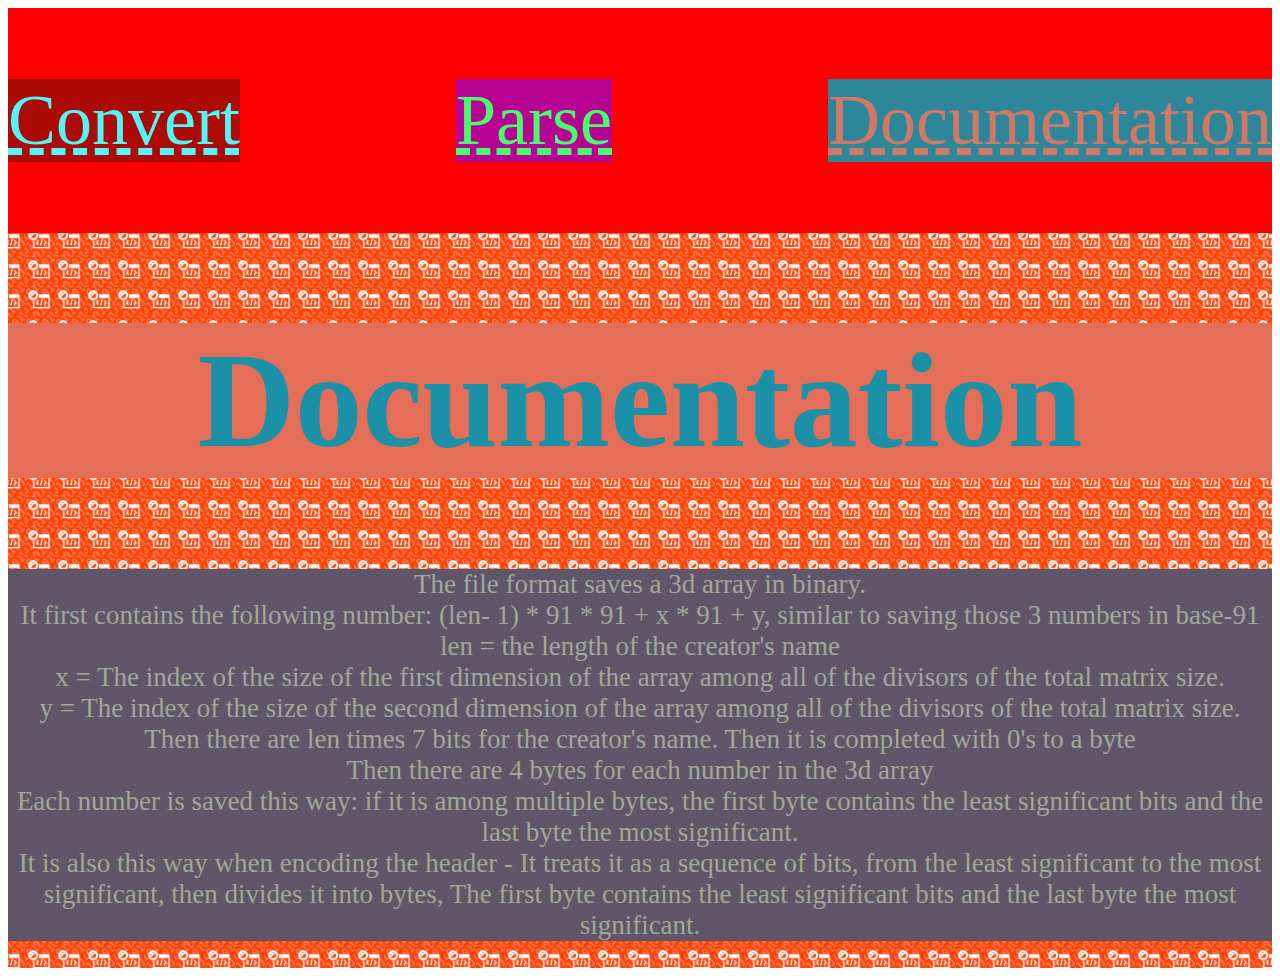
==== Week3/Frontend/documentation.html @ b1791a30 "Added frontend" ====
<!DOCTYPE html>
<html lang="en">
    <head>
        <meta charset="UTF-8">
        <title>Documentation</title>
        <link href="Styles/documentation.css" rel="stylesheet" type="text/css" />
    </head>
    <body>
        <div class="navigation">
            <a href="convert.html" class="nav-link random">Convert</a>
            <a href="parse.html" class="nav-link random">Parse</a>    
            <a href="documentation.html" class="nav-link random">Documentation</a>
        </div>
        <div class="main">
            <h1 class="title random">Documentation</h1>
            <p class="paragraph random">
                The file format saves a 3d array in binary. <br />
                It first contains the following number: (len- 1) * 91 * 91 + x * 91 + y, similar to saving those 3 numbers in base-91 <br />
                len = the length of the creator's name <br />
                x = The index of the size of the first dimension of the array among all of the divisors of the total matrix size. <br />
                y = The index of the size of the second dimension of the array among all of the divisors of the total matrix size. <br />
                Then there are len times 7 bits for the creator's name. Then it is completed with 0's to a byte <br />
                Then there are 4 bytes for each number in the 3d array <br />
                Each number is saved this way: if it is among multiple bytes, the first byte contains the least significant bits and the last byte the most significant. <br />
                It is also this way when encoding the header - It treats it as a sequence of bits, from the least significant to the most significant, then divides it into bytes,
                The first byte contains the least significant bits and the last byte the most significant. <br />
            </p>
        </div>
        <script src="Scripts/randomize-color.js"></script>
    </body>
</html>
---- Week3/Frontend/Styles/documentation.css ----
body
{
    display: flex;
    flex-flow: column;
}

.navigation
{
    background-color: red;
    overflow: hidden;
    top: 0;
    width: 100%;
    z-index: 1;
    display: flex;
    justify-content: space-between;
    height: 25vh;
    flex-direction: row;
    align-items: center;
}

.nav-link
{
    font-size: 8vmin;
    text-decoration: underline dashed;
}

.main
{
    flex: 1 1 auto;
    background-image: url("../Images/background.png");
    background-repeat: repeat;
    background-position: center;
    background-size: 30px;
    z-index: 1;
    width: 100%;
}

.title
{
    font-size: 15vmin;
    text-align: center;
    color: white;
}

.paragraph
{
    text-align: center;
    font-size: 3vmin
}
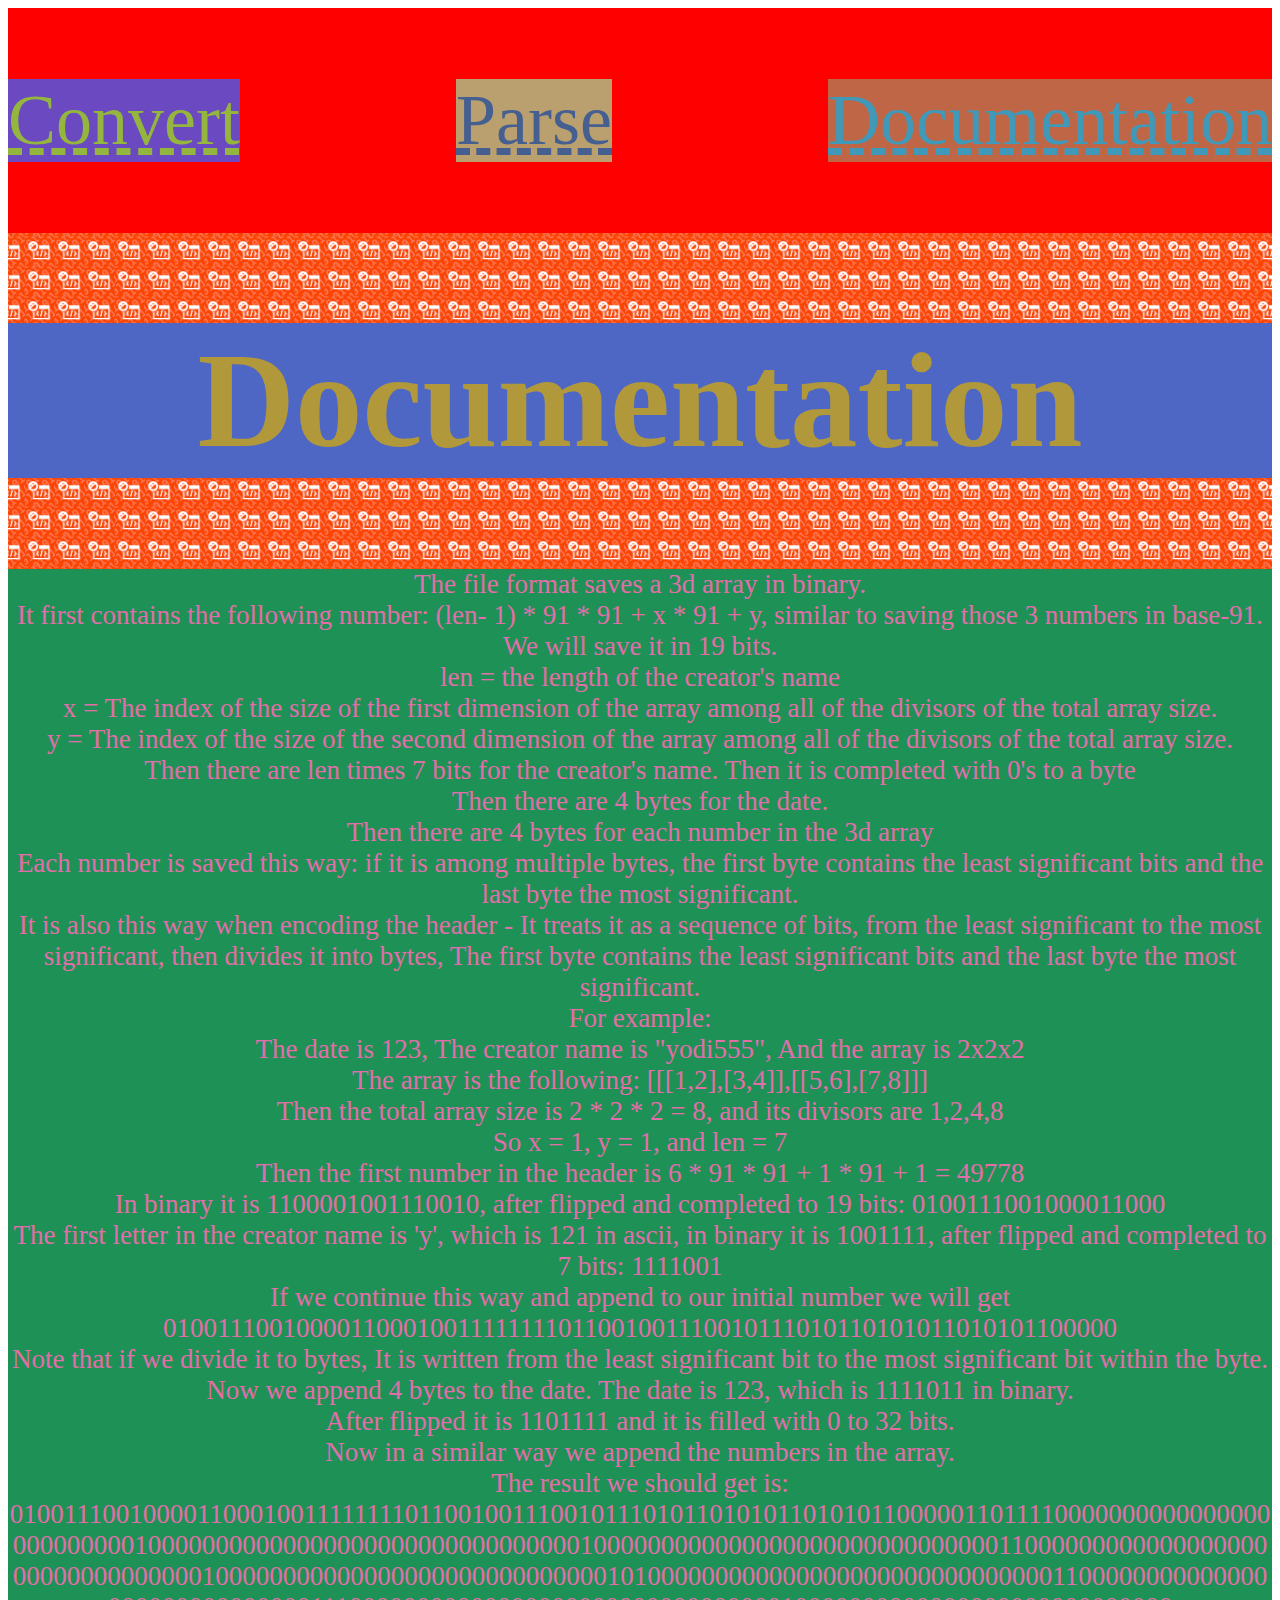
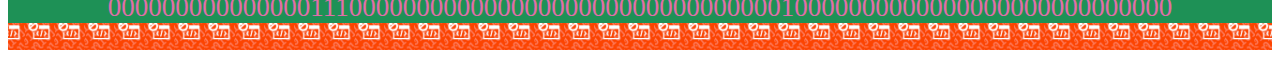
==== commit 7b2c32a3: "Made java code overcomplicated and fixed some things" ====
--- a/Week3/Frontend/documentation.html
+++ b/Week3/Frontend/documentation.html
@@ -15,15 +15,31 @@
             <h1 class="title random">Documentation</h1>
             <p class="paragraph random">
                 The file format saves a 3d array in binary. <br />
-                It first contains the following number: (len- 1) * 91 * 91 + x * 91 + y, similar to saving those 3 numbers in base-91 <br />
+                It first contains the following number: (len- 1) * 91 * 91 + x * 91 + y, similar to saving those 3 numbers in base-91. We will save it in 19 bits. <br />
                 len = the length of the creator's name <br />
-                x = The index of the size of the first dimension of the array among all of the divisors of the total matrix size. <br />
-                y = The index of the size of the second dimension of the array among all of the divisors of the total matrix size. <br />
+                x = The index of the size of the first dimension of the array among all of the divisors of the total array size. <br />
+                y = The index of the size of the second dimension of the array among all of the divisors of the total array size. <br />
                 Then there are len times 7 bits for the creator's name. Then it is completed with 0's to a byte <br />
+                Then there are 4 bytes for the date. <br />
                 Then there are 4 bytes for each number in the 3d array <br />
                 Each number is saved this way: if it is among multiple bytes, the first byte contains the least significant bits and the last byte the most significant. <br />
                 It is also this way when encoding the header - It treats it as a sequence of bits, from the least significant to the most significant, then divides it into bytes,
                 The first byte contains the least significant bits and the last byte the most significant. <br />
+                For example: <br />
+                The date is 123, The creator name is "yodi555", And the array is 2x2x2 <br />
+                The array is the following: [[[1,2],[3,4]],[[5,6],[7,8]]] <br />
+                Then the total array size is 2 * 2 * 2 = 8, and its divisors are 1,2,4,8 <br />
+                So x = 1, y = 1, and len = 7 <br />
+                Then the first number in the header is 6 * 91 * 91 + 1 * 91 + 1 = 49778 <br />
+                In binary it is 1100001001110010, after flipped and completed to 19 bits: 0100111001000011000 <br />
+                The first letter in the creator name is 'y', which is 121 in ascii, in binary it is 1001111, after flipped and completed to 7 bits: 1111001 <br />
+                If we continue this way and append to our initial number we will get 010011100100001100010011111111011001001110010111010110101011010101100000 <br />
+                Note that if we divide it to bytes, It is written from the least significant bit to the most significant bit within the byte. <br />
+                Now we append 4 bytes to the date. The date is 123, which is 1111011 in binary. <br />
+                After flipped it is 1101111 and it is filled with 0 to 32 bits. <br />
+                Now in a similar way we append the numbers in the array. <br />
+                The result we should get is:<br />
+                [base64]
             </p>
         </div>
         <script src="Scripts/randomize-color.js"></script>
--- a/Week3/Frontend/Styles/documentation.css
+++ b/Week3/Frontend/Styles/documentation.css
@@ -45,5 +45,6 @@
 .paragraph
 {
     text-align: center;
-    font-size: 3vmin
+    font-size: 3vmin;
+    overflow-wrap: break-word;
 }